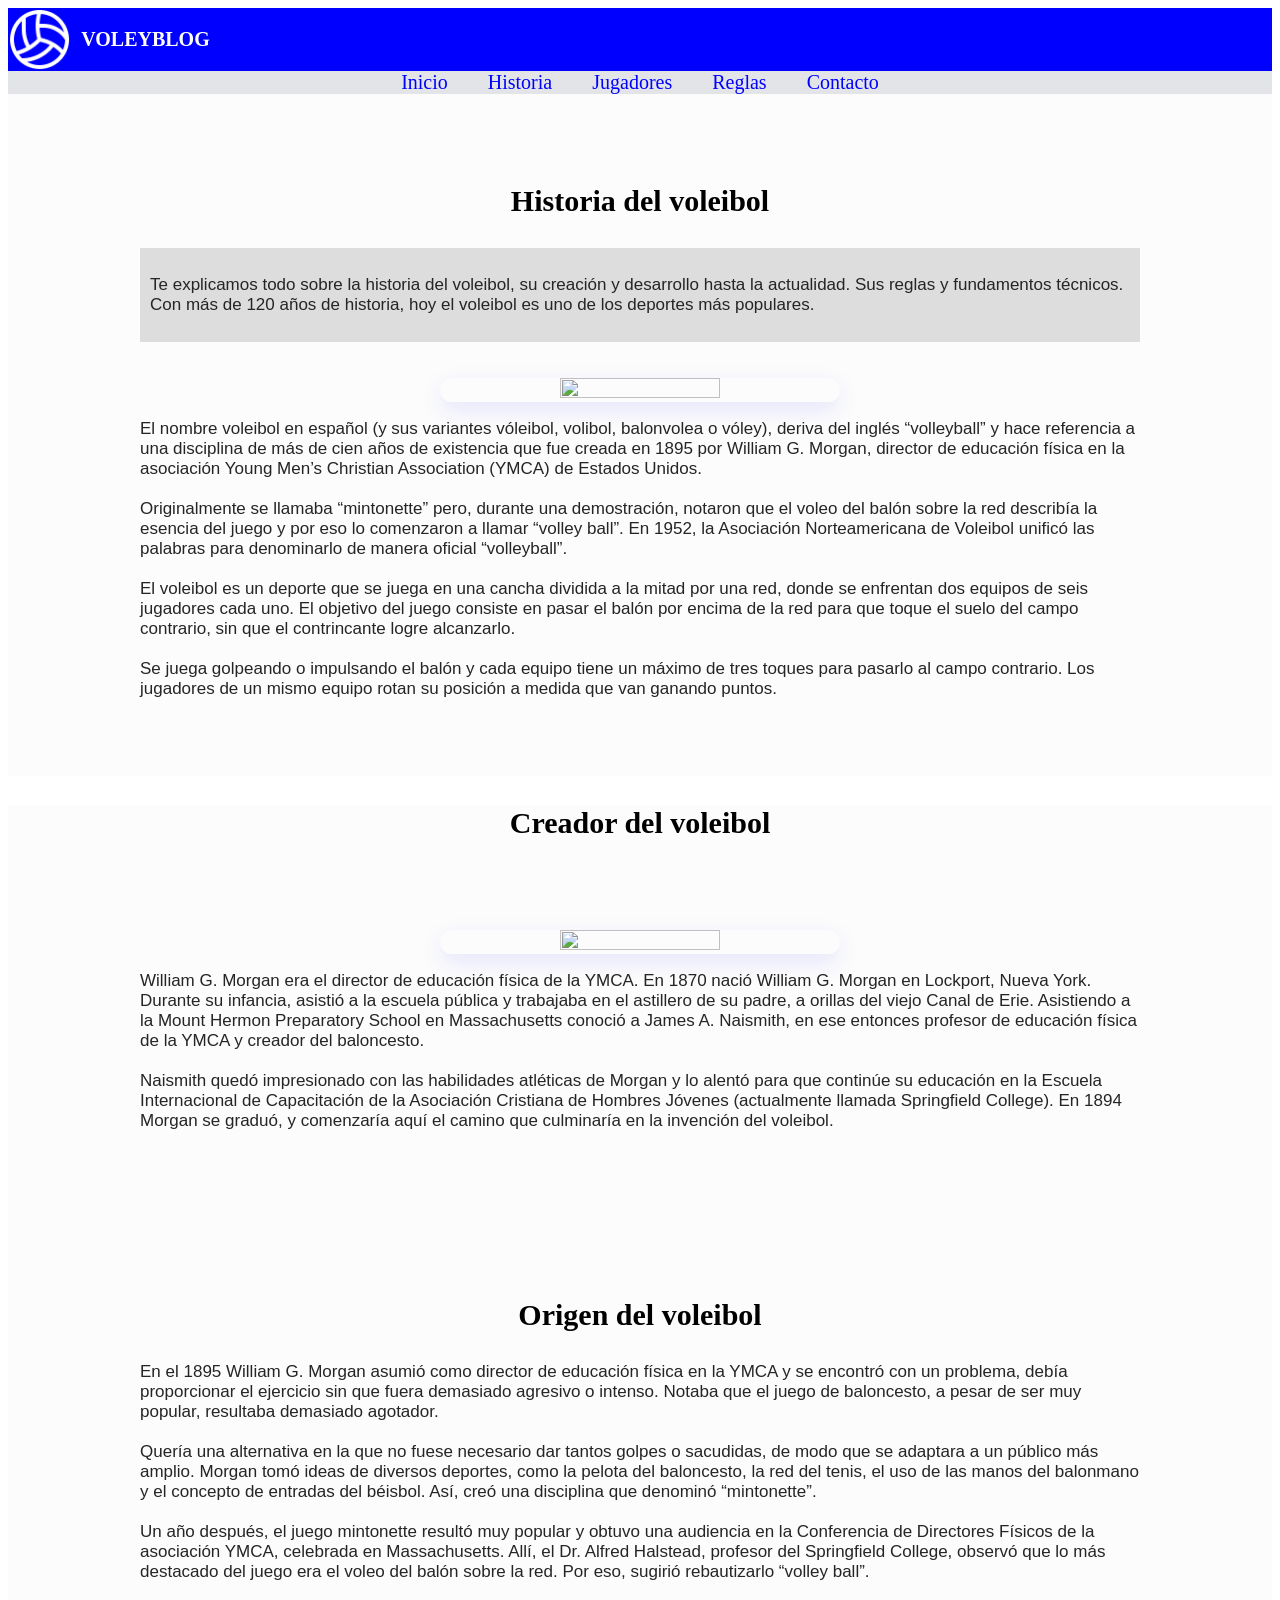
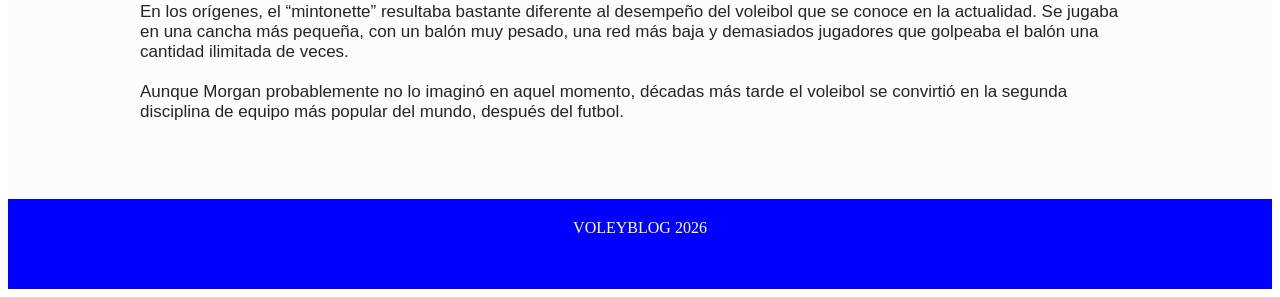
==== Historia.html @ 5a76cdfd "Estructura inicial del blog: Secciones de historia, reglas, jugadores y contacto" ====
<!DOCTYPE html>
<html lang="en">

<head>
    <meta charset="UTF-8">
    <meta name="viewport" content="width=device-width, initial-scale=1.0">
    <link rel="stylesheet" href="Estilos/stylos.css">
    <title>Historia del voleibol</title>
</head>

<body>
    <header>
        <br>
        <div class="logo">
            <img class="img02" src="imagenes/img02.png" alt="">
            <h1>VOLEYBLOG</h1>
        </div>
        <nav>
            <a href="/index.html">Inicio</a>
            <a href="/Historia.html">Historia</a>
            <a href="/jugadores.html">Jugadores</a>
            <a href="/reglas.html">Reglas</a>
            <a href="/contacto.html">Contacto</a>
        </nav>
    </header>
    <article>
        <section class="seccion">
            <div class="contenedor">
                <h1 class="h102">Historia del voleibol</h1>
                <aside>
                    <p>Te explicamos todo sobre la historia del voleibol, su creación y desarrollo hasta la actualidad.
                        Sus
                        reglas y
                        fundamentos técnicos.
                        Con más de 120 años de historia, hoy el voleibol es uno de los deportes más populares.
                </aside>
                <br><br>
                    <img class="img01"
                        src="https://concepto.de/wp-content/uploads/2019/10/Historia-del-Voleibol-e1570805003676.jpg"
                        alt="">
                </p>
                <p>El nombre voleibol en español (y sus variantes vóleibol, volibol, balonvolea o vóley), deriva del
                    inglés
                    “volleyball” y hace referencia a una disciplina de más de cien años de existencia que fue creada en
                    1895
                    por
                    William G. Morgan, director de educación física en la asociación Young Men’s Christian Association
                    (YMCA) de
                    Estados Unidos.
                    <br>
                    <br>
                    Originalmente se llamaba “mintonette” pero, durante una demostración, notaron que el voleo del balón
                    sobre la
                    red describía la esencia del juego y por eso lo comenzaron a llamar “volley ball”. En 1952, la
                    Asociación
                    Norteamericana de Voleibol unificó las palabras para denominarlo de manera oficial “volleyball”.
                    <br>
                    <br>
                    El voleibol es un deporte que se juega en una cancha dividida a la mitad por una red, donde se
                    enfrentan
                    dos
                    equipos de seis jugadores cada uno. El objetivo del juego consiste en pasar el balón por encima de
                    la
                    red para
                    que toque el suelo del campo contrario, sin que el contrincante logre alcanzarlo.
                    <br>
                    <br>
                    Se juega golpeando o impulsando el balón y cada equipo tiene un máximo de tres toques para pasarlo
                    al
                    campo
                    contrario. Los jugadores de un mismo equipo rotan su posición a medida que van ganando puntos.
                </p>

            </div>
        </section>
        <section class="seccion">
            <h1 class="h102">Creador del voleibol</h1>
            <div class="contenedor">
                <img class="img01"
                    src="https://concepto.de/wp-content/uploads/2019/10/William_G._Morgan-historia-del-voleibol-creador-e1570809907521.jpg"
                    alt="" title="William G. Morgan era el director de educación física de la YMCA.">
                <p>William G. Morgan era el director de educación física de la YMCA.
                    En 1870 nació William G. Morgan en Lockport, Nueva York. Durante su infancia, asistió a la escuela
                    pública y
                    trabajaba en el astillero de su padre, a orillas del viejo Canal de Erie. Asistiendo a la Mount
                    Hermon
                    Preparatory School en Massachusetts conoció a James A. Naismith, en ese entonces profesor de
                    educación
                    física de
                    la YMCA y creador del baloncesto.
                    <br>
                    <br>
                    Naismith quedó impresionado con las habilidades atléticas de Morgan y lo alentó para que continúe su
                    educación
                    en la Escuela Internacional de Capacitación de la Asociación Cristiana de Hombres Jóvenes
                    (actualmente
                    llamada
                    Springfield College). En 1894 Morgan se graduó, y comenzaría aquí el camino que culminaría en la
                    invención del
                    voleibol.
                </p>
            </div>
        </section>
        <section class="seccion">
            <div class="contenedor">
                <h1 class="h102">Origen del voleibol</h1>
                <p>En el 1895 William G. Morgan asumió como director de educación física en la YMCA y se encontró con un
                    problema,
                    debía proporcionar el ejercicio sin que fuera demasiado agresivo o intenso. Notaba que el juego de
                    baloncesto, a
                    pesar de ser muy popular, resultaba demasiado agotador.
                    <br>
                    <br>
                    Quería una alternativa en la que no fuese necesario dar tantos golpes o sacudidas, de modo que se
                    adaptara a un
                    público más amplio. Morgan tomó ideas de diversos deportes, como la pelota del baloncesto, la red
                    del
                    tenis, el
                    uso de las manos del balonmano y el concepto de entradas del béisbol. Así, creó una disciplina que
                    denominó
                    “mintonette”.
                    <br>
                    <br>
                    Un año después, el juego mintonette resultó muy popular y obtuvo una audiencia en la Conferencia de
                    Directores
                    Físicos de la asociación YMCA, celebrada en Massachusetts. Allí, el Dr. Alfred Halstead, profesor
                    del
                    Springfield College, observó que lo más destacado del juego era el voleo del balón sobre la red. Por
                    eso,
                    sugirió rebautizarlo “volley ball”.
                    <br>
                    <br>
                    En los orígenes, el “mintonette” resultaba bastante diferente al desempeño del voleibol que se
                    conoce en
                    la
                    actualidad. Se jugaba en una cancha más pequeña, con un balón muy pesado, una red más baja y
                    demasiados
                    jugadores que golpeaba el balón una cantidad ilimitada de veces.
                    <br>
                    <br>
                    Aunque Morgan probablemente no lo imaginó en aquel momento, décadas más tarde el voleibol se
                    convirtió
                    en la
                    segunda disciplina de equipo más popular del mundo, después del futbol.
                </p>
            </div>
        </section>
    </article>
    <footer>VOLEYBLOG 2026</footer>
</body>

</html>
---- Estilos/stylos.css ----
h1 {
    color: rgb(255, 255, 255);
    text-align: center;
    font-size: 20px;
}

.h102 {
    color: black;
    font-size: 30px;
    text-align: center;

}

h2 {
    color: rgb(0, 0, 0);
    text-align: center;
}

h3 {
    color: blueviolet;
    text-align: left;
    font-size: 25px;
}

h4 {
    color: rgb(253, 96, 6);
    text-align: left;
    font-size: 13px;
    font-family: Verdana, Geneva, Tahoma, sans-serif;
}

h5 {
    color: rgb(34, 93, 160);
    text-align: left;
    font-size: 25px;
    font-family: Verdana, Geneva, Tahoma, sans-serif;
    font-weight: bold;
}

p {
    font-family: Arial, Helvetica, sans-serif;
    font-size: 17px;
    color: rgb(37, 37, 37);
    text-align: left;

}

#parrafo02 {
    color: rosybrown;
    font-weight: bold;
    font-size: 22px;
}

.img01 {
    width: 40%;
    height: 40%;
    margin: 0 auto;
    text-align: center;
    display: block;
    border-radius: 15px;
    box-shadow: 0 8px 25px rgba(0, 0, 255, 0.1);

}
.img03{
   width: 40%;
    height: 40%;
    margin: auto;
    display: block;
    border-radius: 15px;
    box-shadow: 0 8px 25px rgba(0, 0, 255, 0.1);  
}
aside {
    flex: 1;
    background-color: #ddd;
    padding: 10px;
}
.img02 {
    width: 5%;
    height: 5%;
    text-align: left;

}

nav {
    text-align: center;
    background-color: rgb(227, 228, 231);
}

header {
    background-color: blue;
    color: white;
    text-align: left;
    padding: 0;
    font-size: 0%;
}

nav a {
    color: blue;
    text-align: right;
    padding: 20px;
    font-size: 20px;
    margin: center;
    text-decoration: none;
}

.logo {
    display: flex;
    align-items: center;
    gap: 10px;
}

.seccion {
    background-color: #fcfcfc;
}

.contenedor {
    max-width: 1000px;
    margin: auto;
    padding: 60px;
}

footer {
    background-color: blue;
    color: white;
    text-align: center;
    padding: 20px;
    height: 50px;

}
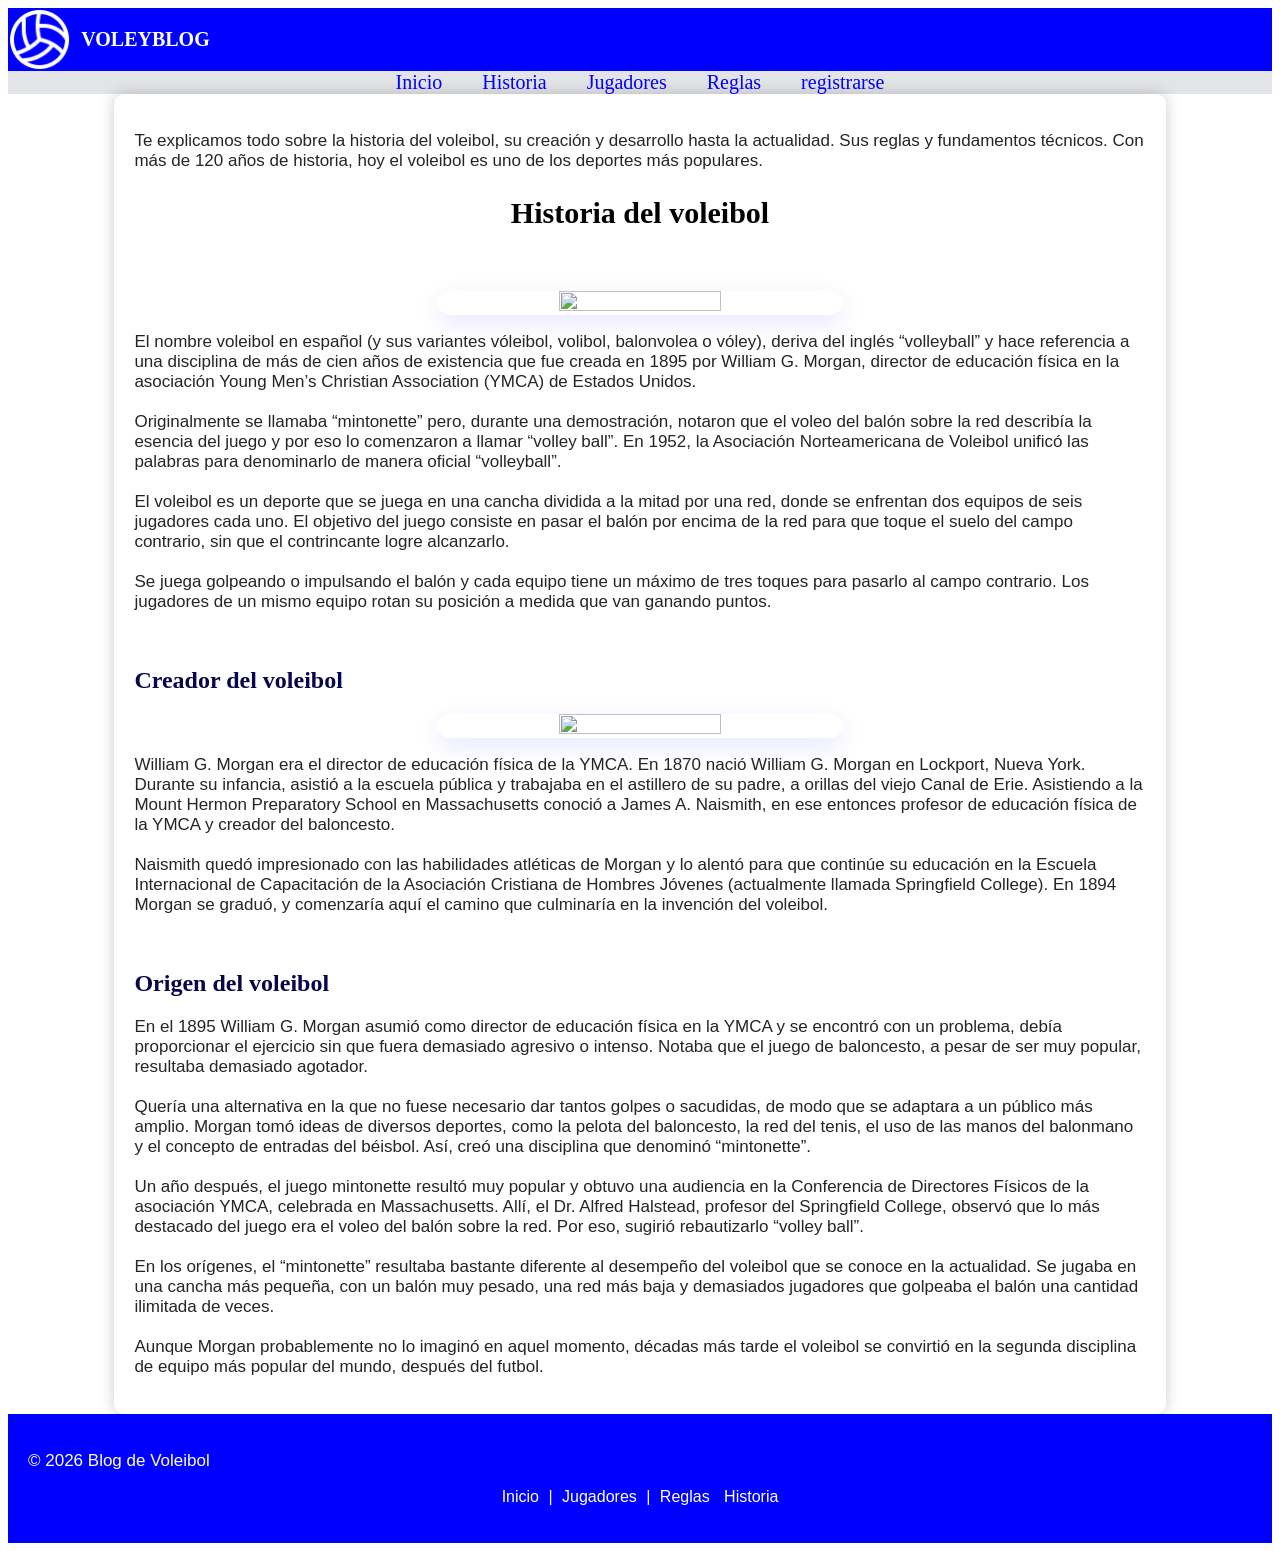
==== commit d67bed05: "correcciones y camnbios en la estructura" ====
--- a/Historia.html
+++ b/Historia.html
@@ -20,25 +20,24 @@
             <a href="/Historia.html">Historia</a>
             <a href="/jugadores.html">Jugadores</a>
             <a href="/reglas.html">Reglas</a>
-            <a href="/contacto.html">Contacto</a>
+            <a href="registro.html">registrarse</a>
         </nav>
     </header>
-    <article>
-        <section class="seccion">
-            <div class="contenedor">
+     <div class="contenedor">
+        <section>
+                <p>Te explicamos todo sobre la historia del voleibol, su creación y desarrollo hasta la actualidad.
+                    Sus
+                    reglas y
+                    fundamentos técnicos.
+                    Con más de 120 años de historia, hoy el voleibol es uno de los deportes más populares.</p>
+           
                 <h1 class="h102">Historia del voleibol</h1>
-                <aside>
-                    <p>Te explicamos todo sobre la historia del voleibol, su creación y desarrollo hasta la actualidad.
-                        Sus
-                        reglas y
-                        fundamentos técnicos.
-                        Con más de 120 años de historia, hoy el voleibol es uno de los deportes más populares.
-                </aside>
-                <br><br>
+
+               
+                    <br><br>
                     <img class="img01"
                         src="https://concepto.de/wp-content/uploads/2019/10/Historia-del-Voleibol-e1570805003676.jpg"
                         alt="">
-                </p>
                 <p>El nombre voleibol en español (y sus variantes vóleibol, volibol, balonvolea o vóley), deriva del
                     inglés
                     “volleyball” y hace referencia a una disciplina de más de cien años de existencia que fue creada en
@@ -71,11 +70,8 @@
                     contrario. Los jugadores de un mismo equipo rotan su posición a medida que van ganando puntos.
                 </p>
 
-            </div>
-        </section>
-        <section class="seccion">
-            <h1 class="h102">Creador del voleibol</h1>
-            <div class="contenedor">
+                <br>
+                <h2>Creador del voleibol</h2>
                 <img class="img01"
                     src="https://concepto.de/wp-content/uploads/2019/10/William_G._Morgan-historia-del-voleibol-creador-e1570809907521.jpg"
                     alt="" title="William G. Morgan era el director de educación física de la YMCA.">
@@ -99,11 +95,8 @@
                     invención del
                     voleibol.
                 </p>
-            </div>
-        </section>
-        <section class="seccion">
-            <div class="contenedor">
-                <h1 class="h102">Origen del voleibol</h1>
+                <br>
+                <h2>Origen del voleibol</h2>
                 <p>En el 1895 William G. Morgan asumió como director de educación física en la YMCA y se encontró con un
                     problema,
                     debía proporcionar el ejercicio sin que fuera demasiado agresivo o intenso. Notaba que el juego de
@@ -143,10 +136,17 @@
                     en la
                     segunda disciplina de equipo más popular del mundo, después del futbol.
                 </p>
-            </div>
         </section>
-    </article>
-    <footer>VOLEYBLOG 2026</footer>
+        </div>
+    <footer>
+        <p>© 2026 Blog de Voleibol</p>
+        <a href="index.html">Inicio</a> |
+        <a href="jugadores.html">Jugadores</a> |
+        <a href="reglas.html">Reglas</a>
+        <a href="Historia.html">Historia</a>
+        </p>
+        </aside>
+    </footer>
 </body>
 
 </html>
--- a/Estilos/stylos.css
+++ b/Estilos/stylos.css
@@ -12,31 +12,35 @@
 }
 
 h2 {
-    color: rgb(0, 0, 0);
-    text-align: center;
+    color: rgb(7, 6, 75);
+    text-align: left;
 }
 
 h3 {
-    color: blueviolet;
-    text-align: left;
+    color: rgb(0, 0, 0);
+    text-align: center;
     font-size: 25px;
 }
 
 h4 {
-    color: rgb(253, 96, 6);
+    color: rgb(39, 37, 36);
     text-align: left;
-    font-size: 13px;
+    font-size: 18px;
     font-family: Verdana, Geneva, Tahoma, sans-serif;
 }
 
 h5 {
-    color: rgb(34, 93, 160);
+    color: rgb(47, 49, 50);
     text-align: left;
-    font-size: 25px;
+    font-size: 18px;
     font-family: Verdana, Geneva, Tahoma, sans-serif;
     font-weight: bold;
 }
-
+h6{
+    text-align: center;
+    font-size: 15px;
+    font-family: Verdana, Geneva, Tahoma, sans-serif;
+}
 p {
     font-family: Arial, Helvetica, sans-serif;
     font-size: 17px;
@@ -45,11 +49,6 @@
 
 }
 
-#parrafo02 {
-    color: rosybrown;
-    font-weight: bold;
-    font-size: 22px;
-}
 
 .img01 {
     width: 40%;
@@ -69,11 +68,7 @@
     border-radius: 15px;
     box-shadow: 0 8px 25px rgba(0, 0, 255, 0.1);  
 }
-aside {
-    flex: 1;
-    background-color: #ddd;
-    padding: 10px;
-}
+
 .img02 {
     width: 5%;
     height: 5%;
@@ -109,14 +104,14 @@
     gap: 10px;
 }
 
-.seccion {
-    background-color: #fcfcfc;
-}
+.contenedor {
+    margin: auto;
+    width: 80%;
+    background-color: white;
+    padding: 20px;
+    border-radius: 10px;
+    box-shadow: 0px 0px 15px rgba(0,0,0,0.2);
 
-.contenedor {
-    max-width: 1000px;
-    margin: auto;
-    padding: 60px;
 }
 
 footer {
@@ -124,6 +119,32 @@
     color: white;
     text-align: center;
     padding: 20px;
-    height: 50px;
+    height: 510;
+    font-family: Verdana, Geneva, Tahoma, sans-serif;
+}
+footer a{
+     color: #ffffff;
+    text-decoration: none;
+    margin: 0 5px;
+}
+footer p{
+    color: white;
+}
+
+.contenedor2{
+    margin: auto;
+    width: 80%;
+}
+form {
+    display: flex;
+    flex-direction: column;
+    width: 300px;
+}
+aside{
+    background-color: #ffffff;
+    padding: 15px;
+    margin: 20px;
+    border-left: 5px solid #1e3a8a;
+    box-shadow: 0px 2px 8px rgba(0,0,0,0.2);
 
 }
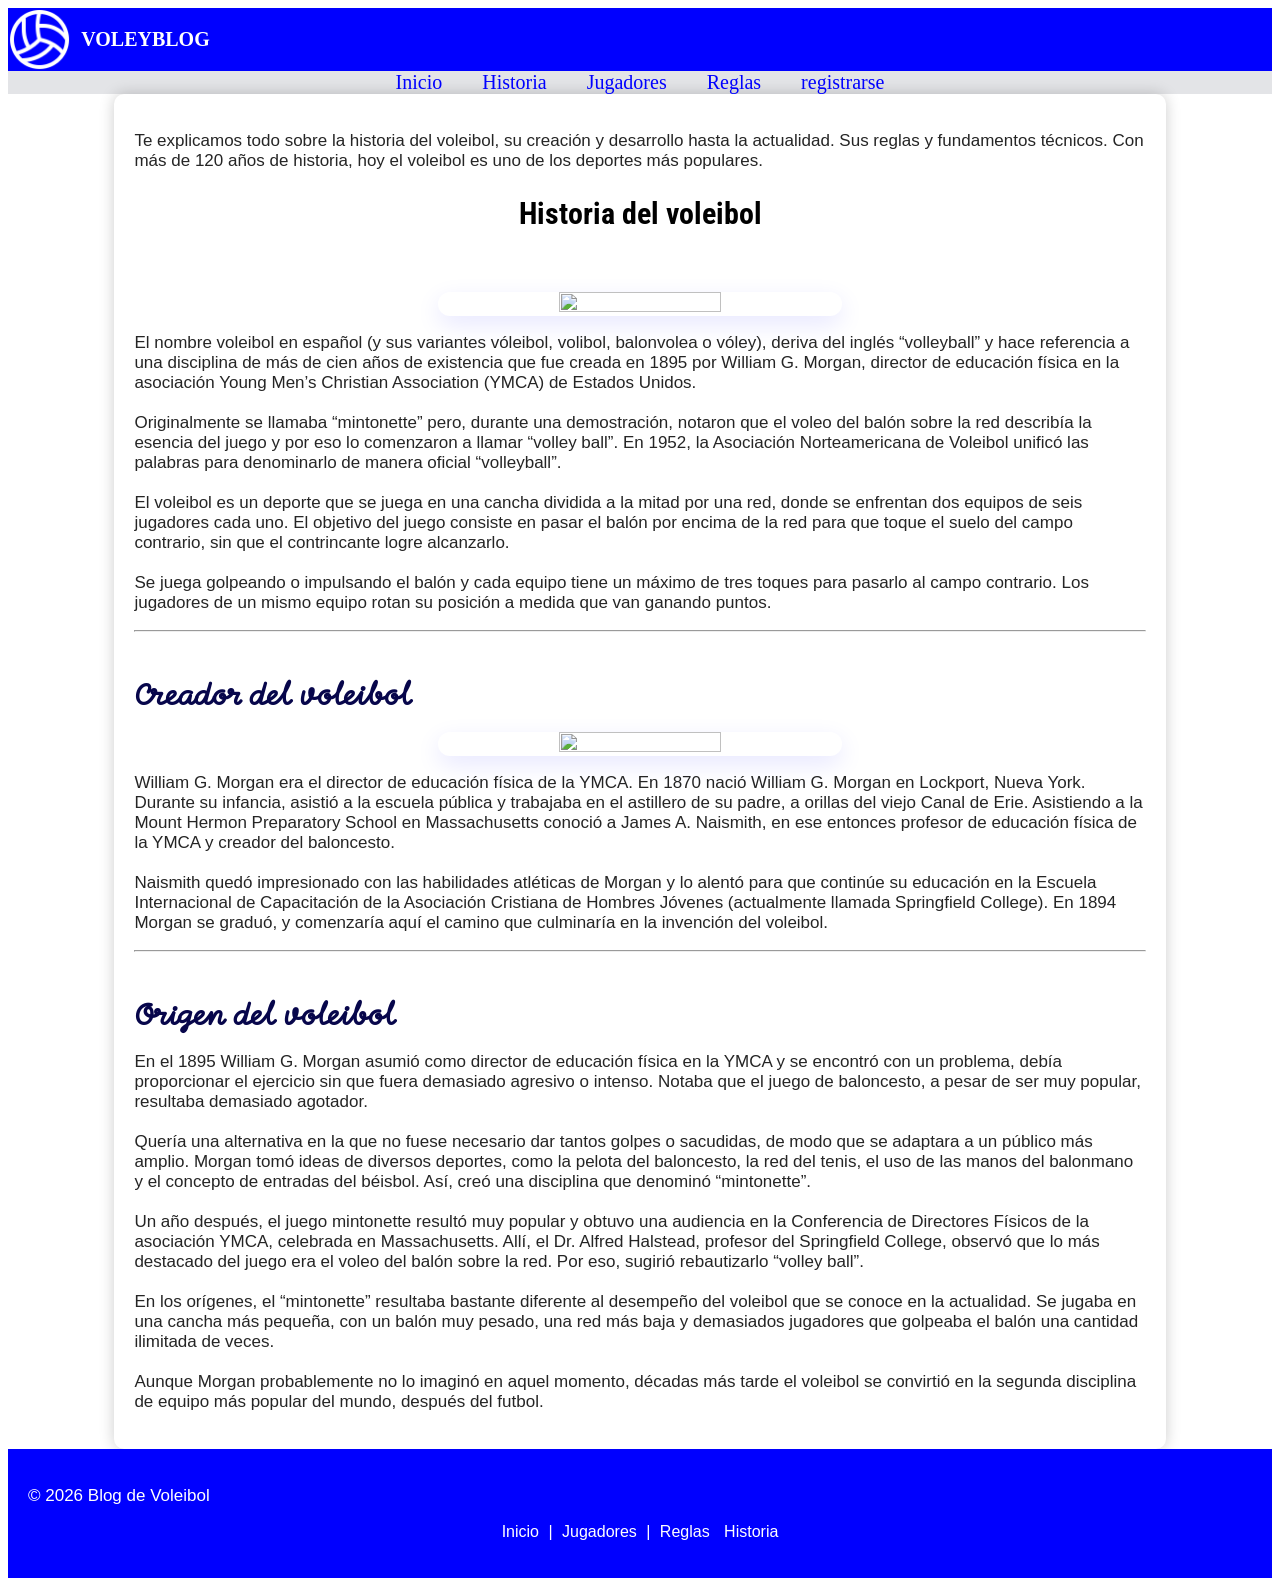
==== commit a5cc503b: "modificación de historia.html, cambio de fuente en titulos y subtitulos con google fonts y css" ====
--- a/Historia.html
+++ b/Historia.html
@@ -5,8 +5,9 @@
     <meta charset="UTF-8">
     <meta name="viewport" content="width=device-width, initial-scale=1.0">
     <link rel="stylesheet" href="Estilos/stylos.css">
-    <title>Historia del voleibol</title>
-</head>
+    <link rel="preconnect" href="https://fonts.googleapis.com">
+<link rel="preconnect" href="https://fonts.gstatic.com" crossorigin>
+<link href="https://fonts.googleapis.com/css2?family=Edu+NSW+ACT+Cursive:wght@400..700&family=Gravitas+One&family=Momo+Signature&family=Montserrat+Alternates:ital,wght@0,100;0,200;0,300;0,400;0,500;0,600;0,700;0,800;0,900;1,100;1,200;1,300;1,400;1,500;1,600;1,700;1,800;1,900&family=Montserrat:ital,wght@0,100..900;1,100..900&family=Roboto+Condensed:ital,wght@0,100..900;1,100..900&display=swap" rel="stylesheet">
 
 <body>
     <header>
@@ -23,121 +24,121 @@
             <a href="registro.html">registrarse</a>
         </nav>
     </header>
-     <div class="contenedor">
+    <div class="contenedor">
         <section>
-                <p>Te explicamos todo sobre la historia del voleibol, su creación y desarrollo hasta la actualidad.
-                    Sus
-                    reglas y
-                    fundamentos técnicos.
-                    Con más de 120 años de historia, hoy el voleibol es uno de los deportes más populares.</p>
-           
-                <h1 class="h102">Historia del voleibol</h1>
+            <p>Te explicamos todo sobre la historia del voleibol, su creación y desarrollo hasta la actualidad.
+                Sus
+                reglas y
+                fundamentos técnicos.
+                Con más de 120 años de historia, hoy el voleibol es uno de los deportes más populares.</p>
 
-               
-                    <br><br>
-                    <img class="img01"
-                        src="https://concepto.de/wp-content/uploads/2019/10/Historia-del-Voleibol-e1570805003676.jpg"
-                        alt="">
-                <p>El nombre voleibol en español (y sus variantes vóleibol, volibol, balonvolea o vóley), deriva del
-                    inglés
-                    “volleyball” y hace referencia a una disciplina de más de cien años de existencia que fue creada en
-                    1895
-                    por
-                    William G. Morgan, director de educación física en la asociación Young Men’s Christian Association
-                    (YMCA) de
-                    Estados Unidos.
-                    <br>
-                    <br>
-                    Originalmente se llamaba “mintonette” pero, durante una demostración, notaron que el voleo del balón
-                    sobre la
-                    red describía la esencia del juego y por eso lo comenzaron a llamar “volley ball”. En 1952, la
-                    Asociación
-                    Norteamericana de Voleibol unificó las palabras para denominarlo de manera oficial “volleyball”.
-                    <br>
-                    <br>
-                    El voleibol es un deporte que se juega en una cancha dividida a la mitad por una red, donde se
-                    enfrentan
-                    dos
-                    equipos de seis jugadores cada uno. El objetivo del juego consiste en pasar el balón por encima de
-                    la
-                    red para
-                    que toque el suelo del campo contrario, sin que el contrincante logre alcanzarlo.
-                    <br>
-                    <br>
-                    Se juega golpeando o impulsando el balón y cada equipo tiene un máximo de tres toques para pasarlo
-                    al
-                    campo
-                    contrario. Los jugadores de un mismo equipo rotan su posición a medida que van ganando puntos.
-                </p>
+            <h1 class="h102">Historia del voleibol</h1>
 
+
+            <br><br>
+            <img class="img01"
+                src="https://concepto.de/wp-content/uploads/2019/10/Historia-del-Voleibol-e1570805003676.jpg" alt="">
+            <p>El nombre voleibol en español (y sus variantes vóleibol, volibol, balonvolea o vóley), deriva del
+                inglés
+                “volleyball” y hace referencia a una disciplina de más de cien años de existencia que fue creada en
+                1895
+                por
+                William G. Morgan, director de educación física en la asociación Young Men’s Christian Association
+                (YMCA) de
+                Estados Unidos.
                 <br>
-                <h2>Creador del voleibol</h2>
-                <img class="img01"
-                    src="https://concepto.de/wp-content/uploads/2019/10/William_G._Morgan-historia-del-voleibol-creador-e1570809907521.jpg"
-                    alt="" title="William G. Morgan era el director de educación física de la YMCA.">
-                <p>William G. Morgan era el director de educación física de la YMCA.
-                    En 1870 nació William G. Morgan en Lockport, Nueva York. Durante su infancia, asistió a la escuela
-                    pública y
-                    trabajaba en el astillero de su padre, a orillas del viejo Canal de Erie. Asistiendo a la Mount
-                    Hermon
-                    Preparatory School en Massachusetts conoció a James A. Naismith, en ese entonces profesor de
-                    educación
-                    física de
-                    la YMCA y creador del baloncesto.
-                    <br>
-                    <br>
-                    Naismith quedó impresionado con las habilidades atléticas de Morgan y lo alentó para que continúe su
-                    educación
-                    en la Escuela Internacional de Capacitación de la Asociación Cristiana de Hombres Jóvenes
-                    (actualmente
-                    llamada
-                    Springfield College). En 1894 Morgan se graduó, y comenzaría aquí el camino que culminaría en la
-                    invención del
-                    voleibol.
-                </p>
                 <br>
-                <h2>Origen del voleibol</h2>
-                <p>En el 1895 William G. Morgan asumió como director de educación física en la YMCA y se encontró con un
-                    problema,
-                    debía proporcionar el ejercicio sin que fuera demasiado agresivo o intenso. Notaba que el juego de
-                    baloncesto, a
-                    pesar de ser muy popular, resultaba demasiado agotador.
-                    <br>
-                    <br>
-                    Quería una alternativa en la que no fuese necesario dar tantos golpes o sacudidas, de modo que se
-                    adaptara a un
-                    público más amplio. Morgan tomó ideas de diversos deportes, como la pelota del baloncesto, la red
-                    del
-                    tenis, el
-                    uso de las manos del balonmano y el concepto de entradas del béisbol. Así, creó una disciplina que
-                    denominó
-                    “mintonette”.
-                    <br>
-                    <br>
-                    Un año después, el juego mintonette resultó muy popular y obtuvo una audiencia en la Conferencia de
-                    Directores
-                    Físicos de la asociación YMCA, celebrada en Massachusetts. Allí, el Dr. Alfred Halstead, profesor
-                    del
-                    Springfield College, observó que lo más destacado del juego era el voleo del balón sobre la red. Por
-                    eso,
-                    sugirió rebautizarlo “volley ball”.
-                    <br>
-                    <br>
-                    En los orígenes, el “mintonette” resultaba bastante diferente al desempeño del voleibol que se
-                    conoce en
-                    la
-                    actualidad. Se jugaba en una cancha más pequeña, con un balón muy pesado, una red más baja y
-                    demasiados
-                    jugadores que golpeaba el balón una cantidad ilimitada de veces.
-                    <br>
-                    <br>
-                    Aunque Morgan probablemente no lo imaginó en aquel momento, décadas más tarde el voleibol se
-                    convirtió
-                    en la
-                    segunda disciplina de equipo más popular del mundo, después del futbol.
-                </p>
+                Originalmente se llamaba “mintonette” pero, durante una demostración, notaron que el voleo del balón
+                sobre la
+                red describía la esencia del juego y por eso lo comenzaron a llamar “volley ball”. En 1952, la
+                Asociación
+                Norteamericana de Voleibol unificó las palabras para denominarlo de manera oficial “volleyball”.
+                <br>
+                <br>
+                El voleibol es un deporte que se juega en una cancha dividida a la mitad por una red, donde se
+                enfrentan
+                dos
+                equipos de seis jugadores cada uno. El objetivo del juego consiste en pasar el balón por encima de
+                la
+                red para
+                que toque el suelo del campo contrario, sin que el contrincante logre alcanzarlo.
+                <br>
+                <br>
+                Se juega golpeando o impulsando el balón y cada equipo tiene un máximo de tres toques para pasarlo
+                al
+                campo
+                contrario. Los jugadores de un mismo equipo rotan su posición a medida que van ganando puntos.
+            </p>
+            <hr>
+            <br>
+            <h2 class="h103">Creador del voleibol</h2>
+            <img class="img01"
+                src="https://concepto.de/wp-content/uploads/2019/10/William_G._Morgan-historia-del-voleibol-creador-e1570809907521.jpg"
+                alt="" title="William G. Morgan era el director de educación física de la YMCA.">
+            <p>William G. Morgan era el director de educación física de la YMCA.
+                En 1870 nació William G. Morgan en Lockport, Nueva York. Durante su infancia, asistió a la escuela
+                pública y
+                trabajaba en el astillero de su padre, a orillas del viejo Canal de Erie. Asistiendo a la Mount
+                Hermon
+                Preparatory School en Massachusetts conoció a James A. Naismith, en ese entonces profesor de
+                educación
+                física de
+                la YMCA y creador del baloncesto.
+                <br>
+                <br>
+                Naismith quedó impresionado con las habilidades atléticas de Morgan y lo alentó para que continúe su
+                educación
+                en la Escuela Internacional de Capacitación de la Asociación Cristiana de Hombres Jóvenes
+                (actualmente
+                llamada
+                Springfield College). En 1894 Morgan se graduó, y comenzaría aquí el camino que culminaría en la
+                invención del
+                voleibol.
+            </p>
+            <hr>
+            <br>
+            <h2 class="h103">Origen del voleibol</h2>
+            <p>En el 1895 William G. Morgan asumió como director de educación física en la YMCA y se encontró con un
+                problema,
+                debía proporcionar el ejercicio sin que fuera demasiado agresivo o intenso. Notaba que el juego de
+                baloncesto, a
+                pesar de ser muy popular, resultaba demasiado agotador.
+                <br>
+                <br>
+                Quería una alternativa en la que no fuese necesario dar tantos golpes o sacudidas, de modo que se
+                adaptara a un
+                público más amplio. Morgan tomó ideas de diversos deportes, como la pelota del baloncesto, la red
+                del
+                tenis, el
+                uso de las manos del balonmano y el concepto de entradas del béisbol. Así, creó una disciplina que
+                denominó
+                “mintonette”.
+                <br>
+                <br>
+                Un año después, el juego mintonette resultó muy popular y obtuvo una audiencia en la Conferencia de
+                Directores
+                Físicos de la asociación YMCA, celebrada en Massachusetts. Allí, el Dr. Alfred Halstead, profesor
+                del
+                Springfield College, observó que lo más destacado del juego era el voleo del balón sobre la red. Por
+                eso,
+                sugirió rebautizarlo “volley ball”.
+                <br>
+                <br>
+                En los orígenes, el “mintonette” resultaba bastante diferente al desempeño del voleibol que se
+                conoce en
+                la
+                actualidad. Se jugaba en una cancha más pequeña, con un balón muy pesado, una red más baja y
+                demasiados
+                jugadores que golpeaba el balón una cantidad ilimitada de veces.
+                <br>
+                <br>
+                Aunque Morgan probablemente no lo imaginó en aquel momento, décadas más tarde el voleibol se
+                convirtió
+                en la
+                segunda disciplina de equipo más popular del mundo, después del futbol.
+            </p>
         </section>
-        </div>
+    </div>
     <footer>
         <p>© 2026 Blog de Voleibol</p>
         <a href="index.html">Inicio</a> |
--- a/Estilos/stylos.css
+++ b/Estilos/stylos.css
@@ -8,7 +8,7 @@
     color: black;
     font-size: 30px;
     text-align: center;
-
+    font-family: "Roboto Condensed", sans-serif;
 }
 
 h2 {
@@ -20,6 +20,7 @@
     color: rgb(0, 0, 0);
     text-align: center;
     font-size: 25px;
+    font-family:"Montserrat", sans-serif;;
 }
 
 h4 {
@@ -36,11 +37,13 @@
     font-family: Verdana, Geneva, Tahoma, sans-serif;
     font-weight: bold;
 }
-h6{
+
+h6 {
     text-align: center;
     font-size: 15px;
     font-family: Verdana, Geneva, Tahoma, sans-serif;
 }
+
 p {
     font-family: Arial, Helvetica, sans-serif;
     font-size: 17px;
@@ -60,13 +63,14 @@
     box-shadow: 0 8px 25px rgba(0, 0, 255, 0.1);
 
 }
-.img03{
-   width: 40%;
+
+.img03 {
+    width: 40%;
     height: 40%;
     margin: auto;
     display: block;
     border-radius: 15px;
-    box-shadow: 0 8px 25px rgba(0, 0, 255, 0.1);  
+    box-shadow: 0 8px 25px rgba(0, 0, 255, 0.1);
 }
 
 .img02 {
@@ -110,7 +114,7 @@
     background-color: white;
     padding: 20px;
     border-radius: 10px;
-    box-shadow: 0px 0px 15px rgba(0,0,0,0.2);
+    box-shadow: 0px 0px 15px rgba(0, 0, 0, 0.2);
 
 }
 
@@ -122,29 +126,50 @@
     height: 510;
     font-family: Verdana, Geneva, Tahoma, sans-serif;
 }
-footer a{
-     color: #ffffff;
+
+footer a {
+    color: #ffffff;
     text-decoration: none;
     margin: 0 5px;
 }
-footer p{
+
+footer p {
     color: white;
 }
 
-.contenedor2{
+.contenedor2 {
     margin: auto;
     width: 80%;
 }
+
 form {
     display: flex;
     flex-direction: column;
     width: 300px;
 }
-aside{
+
+aside {
     background-color: #ffffff;
     padding: 15px;
     margin: 20px;
     border-left: 5px solid #1e3a8a;
-    box-shadow: 0px 2px 8px rgba(0,0,0,0.2);
+    box-shadow: 0px 2px 8px rgba(0, 0, 0, 0.2);
 
-}+}
+
+table {
+    border-collapse: collapse;
+}
+
+tr:hover {
+    background-color: rgb(231, 231, 242);
+    cursor:pointer;
+}
+a:hover{
+    color: white;
+}
+a:active{
+    color: rgb(163, 163, 239);
+}
+.h103{
+ font-family: "Momo Signature", cursive}
